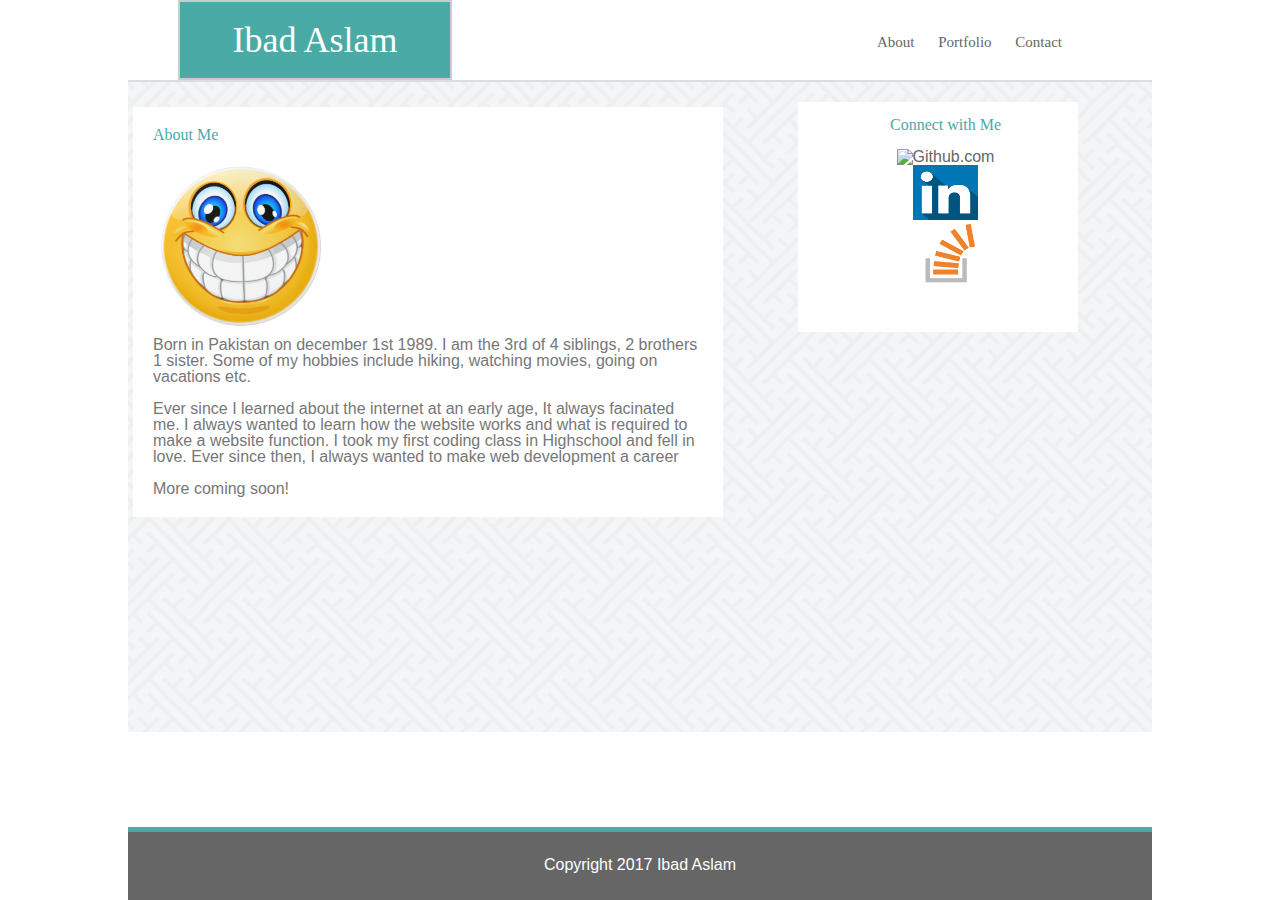
==== index.html @ dfafc641 "index.html finished" ====
<!DOCTYPE html>
<html lang="en-us">

<head>
	<meta charset="UTF-8">
	<title>Ibad Aslam Portfolio</title>
	<link rel="stylesheet" type="text/css" href="assets/css/reset.css">
	<link rel="stylesheet" type="text/css" href="assets/css/style.css">

</head>

<body>
	<div>
		<div id="name">
			<h1>Ibad Aslam</h1> 
		</div>

		<div id="webpages">
			<h4>
				<a href="index.html">About</a>
				<a id="link" href="portfolio.html">Portfolio</a>
				<a id="link" href="contact.html">Contact</a>
			</h4>
		</div>
	</div>

	<section>
		<div class="container">
			
			<div class="wrapper">
				
				<h2>About Me</h2>
				<br>
				<img id="portrait" src="assets/images/face.jpg" alt="Face Logo">
				<p>Born in Pakistan on december 1st 1989. I am the 3rd of 4 siblings, 2 brothers 1 sister. Some of my hobbies 
				include hiking, watching movies, going on vacations etc. </p><br>
				
				<p>	Ever since I learned about the internet at an early age, It always facinated me. I always wanted to learn 
				how the website works and what is required to make a website function. I took my first coding class in Highschool
				and fell in love. Ever since then, I always wanted to make web development a career</p><br>

				<p>More coming soon!</p>
			</div>
			

		

			<div class="info">
				<h3>Connect with Me</h3> <br>
				<ul>
					<li><a href="https://github.com/ibad1" target="_blank">
					<img src="assets/images/Github.png" width="65px" height="55px" alt="Github.com"></a></li>
					<li><a href="https://www.linkedin.com/in/ibad-aslam-618015134/" target="_blank"><img  
					src="assets/images/linkedin.png" width="65px" height="55px" alt="Linkedin.com"></a></li>
					<li><a href="http://stackoverflow.com/users/7391208/ibad?tab=profile" target="_blank">
					<img src="assets/images/stack.png" width="65px" height="60px" alt="stackoverflow.com"></a></li>
				</ul>

				</div>
			</div>
			
		</div>


		
	</section>
	<footer class="footer">
		 Copyright 2017 Ibad Aslam
	</footer>
</body>
</html>
---- assets/css/style.css ----
body {
	width: 1024px;
	margin: 0px auto;
	box-sizing: border-box;
	color: #777777;
	font-family: Arial, Helvetica, sans-serif;

}
a {
	text-decoration: none;
	color: #666666;
}
h1 {
	font-family: Georgia, Times, serif;
	font-size: 36px;
	padding: 10px;
	color:white;
}

h2, h3, h4, h5 {
	font-family: Georgia, Times, serif;
	color: #4aaaa5;
}
.container {
	margin: 0px auto;
	clear: both;
	background-image: url("../images/background.png");
	padding-right: 20px;
	border-top-style: solid;
	border-top-color: #dddddd;
	border-top-width: 2px;
}
#name {
	float: left;
	margin: 0px 0px 0px 50px;
	padding: 10px;
	background-color: #4aaaa5;
	color: white;
	text-align: center;
	border-style: solid;
	border-width: 2px;
	border-color: #cccccc;
	width: 250px;
	top: 0px;
	left: 50px
}
#webpages {
	float: right;
	width: 250px;
	margin-top: 10px;
	margin-right: 5px;
	padding: 20px;
	color: #eee;
	font-size: 15px;
	line-height: 25px;
}
#link {
	padding-left: 20px;
}



#portrait {
	width: 175px;
}
.wrapper {
	overflow: auto;
	position: relative;
	padding: 20px;
	background: #fff;
	margin: 0px 20px 20px 50px;
	top: 20px;
	height: 400px auto;
	width: 550px;
	margin-bottom: -18px;
	margin: 5px;
}

.info {
	position: relative;
	background: white;
	text-align: center;
	padding: 15px 15px 15px 30px;
	width: 235px;
	height: 200px;
	top: -400px;
	left: 670px;
}
.footer {
	position: fixed;
	flex-shrink: 3;
	bottom: 0px;
	width: 974px;
	height: 18px;
	background: #666666;
	text-align: center;
	padding: 25px;
	border-top-style: solid;
	border-top-color: #4aaaa5;
	border-top-width: 5px;
	color: white;
	z-index: 2;
}
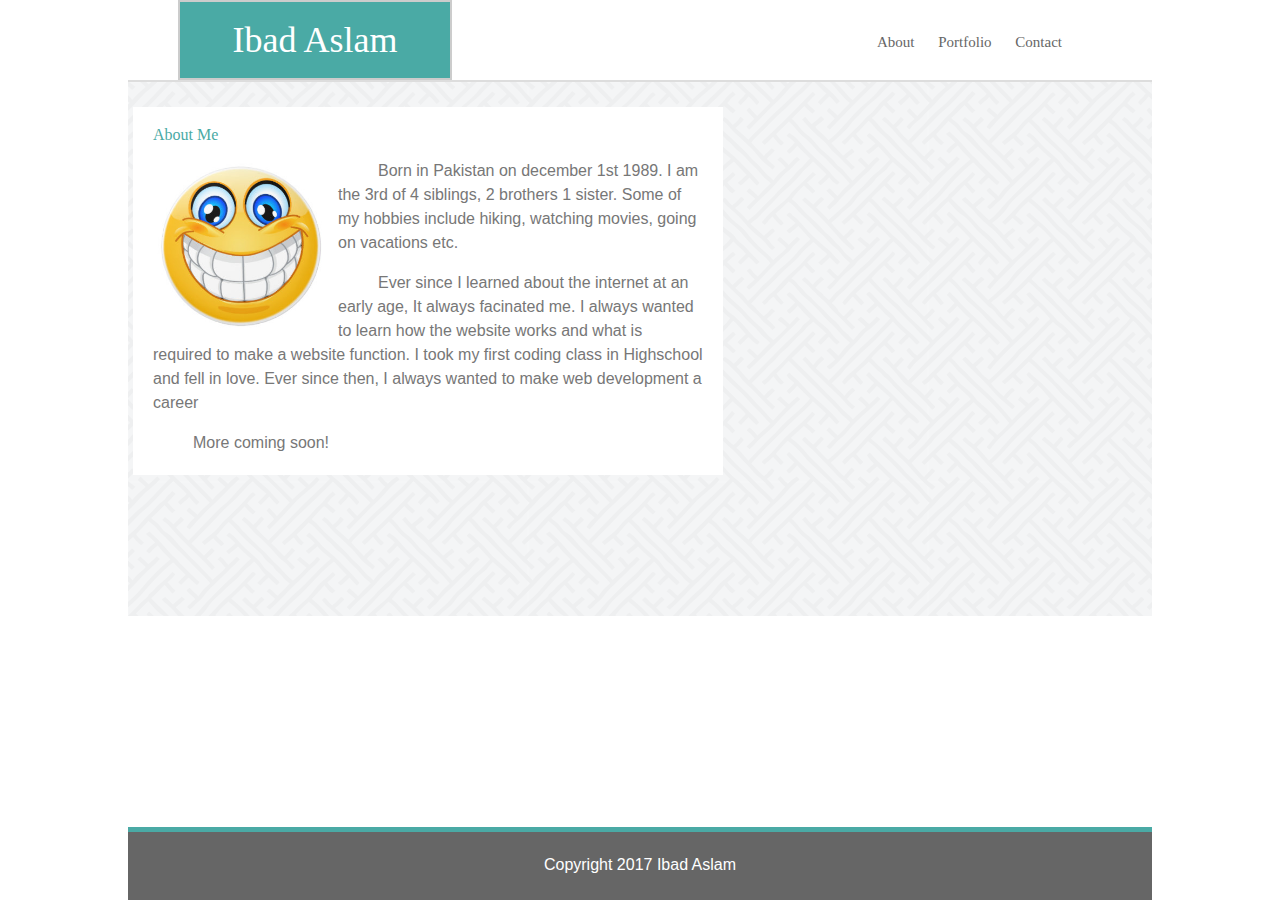
==== commit ba174b94: "finished portfolio" ====
--- a/index.html
+++ b/index.html
@@ -48,21 +48,17 @@
 			<div class="info">
 				<h3>Connect with Me</h3> <br>
 				<ul>
-					<li><a href="https://github.com/ibad1" target="_blank">
-					<img src="assets/images/Github.png" width="65px" height="55px" alt="Github.com"></a></li>
-					<li><a href="https://www.linkedin.com/in/ibad-aslam-618015134/" target="_blank"><img  
-					src="assets/images/linkedin.png" width="65px" height="55px" alt="Linkedin.com"></a></li>
-					<li><a href="http://stackoverflow.com/users/7391208/ibad?tab=profile" target="_blank">
-					<img src="assets/images/stack.png" width="65px" height="60px" alt="stackoverflow.com"></a></li>
+					<a href="https://github.com/ibad1" target="_blank">
+						<img src="assets/images/Github.png" width="65px" height="55px" alt="Github.com"></a>
+					<a href="https://www.linkedin.com/in/ibad-aslam-618015134/" target="_blank">
+						<img src="assets/images/linkedin.png" width="65px" height="55px" alt="Linkedin.com"></a>
+					<a href="http://stackoverflow.com/users/7391208/ibad?tab=profile" target="_blank">
+						<img src="assets/images/stack.png" width="65px" height="60px" alt="stackoverflow.com"></a>
 				</ul>
 
 				</div>
 			</div>
-			
-		</div>
-
-
-		
+				
 	</section>
 	<footer class="footer">
 		 Copyright 2017 Ibad Aslam
--- a/assets/css/style.css
+++ b/assets/css/style.css
@@ -62,6 +62,7 @@
 
 #portrait {
 	width: 175px;
+	float: left;
 }
 .wrapper {
 	overflow: auto;
@@ -82,8 +83,8 @@
 	text-align: center;
 	padding: 15px 15px 15px 30px;
 	width: 235px;
-	height: 200px;
-	top: -400px;
+	height: 126px;
+	top: -580px;
 	left: 670px;
 }
 .footer {
@@ -101,3 +102,69 @@
 	color: white;
 	z-index: 2;
 }
+
+}
+.outerbox {
+	clear: both;
+	margin: 0px;
+	padding: 0px;
+	height: 125px;
+}
+img {
+	padding-right: 10px;
+	float: left;
+}
+.pic1 {
+	position: relative;
+}
+.link1 {
+	position: relative;
+	left: -200px;
+	top: 85px;
+	text-align: center;
+	padding: 10px 50px 10px 10px;
+	width: 190px;
+	margin-left: 205px;
+	background: #4aaaa5;
+	z-index: 2;
+}
+#link1 {
+	position: relative;
+	left: -200px;
+	top: 85px;
+	text-align: center;
+	padding: 10px 35px 10px 10px;
+	width: 59px;
+	margin-left: 205px;
+	background: #4aaaa5;
+	z-index: 2;
+}
+.link1 > a {
+	color: white;
+}
+#link1 > a {
+	color: white;
+}
+.pic2 {
+	position: relative;
+	top: -38px;
+	left: 20px;
+	z-index: 1;
+}
+.link2 {
+	clear: both;
+	position: relative;
+	left: 157px;
+	top: -77px;
+	text-align: center;
+	padding: 10px;
+	width: 100px;
+	background: #4aaaa5;
+	z-index: 2;
+}
+.link2 > a {
+	color: white;
+}
+p {
+	text-indent: 40px;
+line-height: 1.5;
